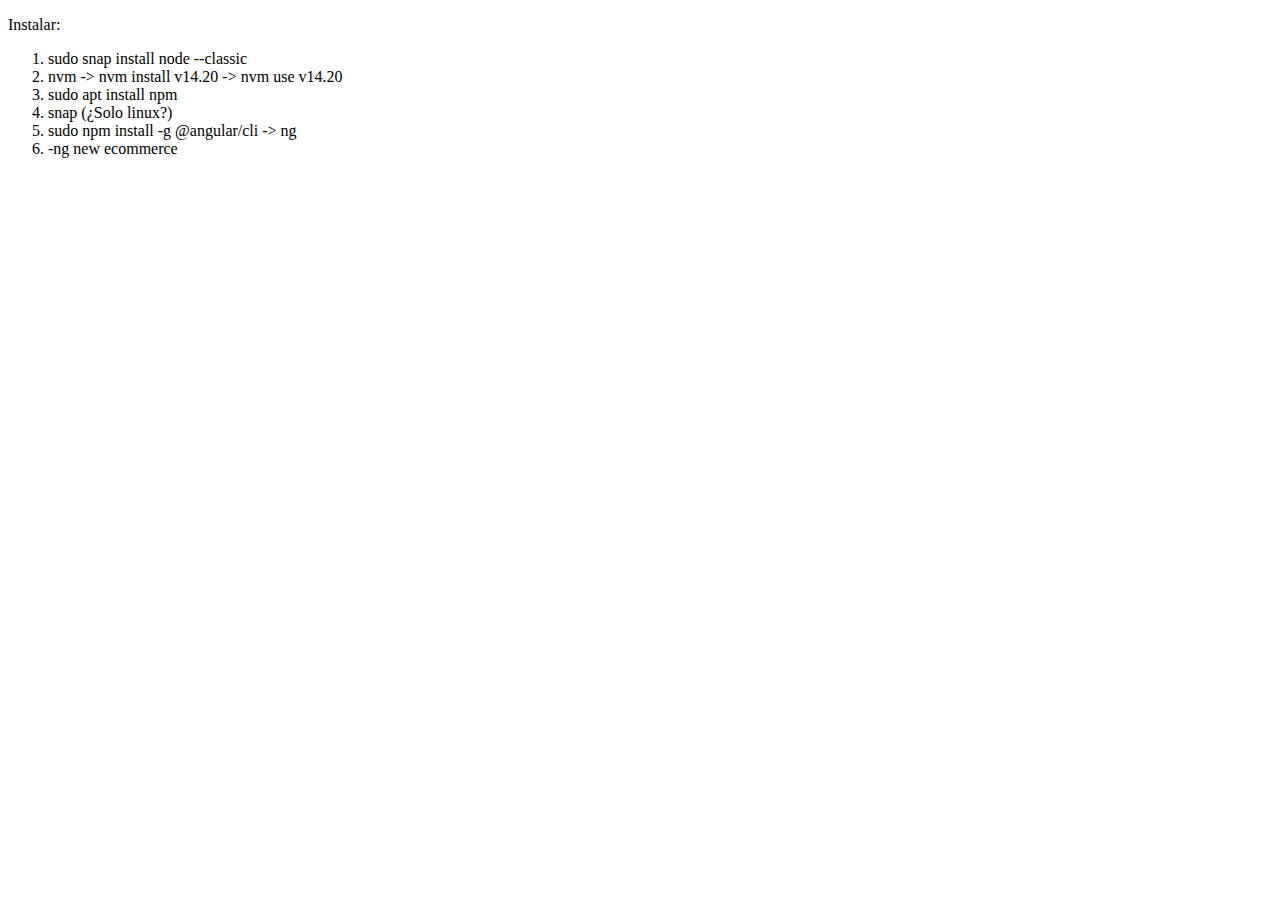
==== notas/notasEcommerce.html @ 157512af "first commit" ====
<!DOCTYPE html>
<html lang="en">
<head>
    <meta charset="UTF-8">
    <meta http-equiv="X-UA-Compatible" content="IE=edge">
    <meta name="viewport" content="width=device-width, initial-scale=1.0">
    <title>Document</title>
</head>
<body>
    <p>Instalar:</p>
    <ol>
        <li>sudo snap install node --classic </li>
        <li>nvm ->  nvm install v14.20   ->  nvm use v14.20</li>

        <li>sudo apt install npm</li>
        <li>snap (¿Solo linux?)</li>
        <li>sudo npm install -g @angular/cli    ->    ng</li>
        <li>-ng new ecommerce        </li>
    </ol>
</body>
</html>
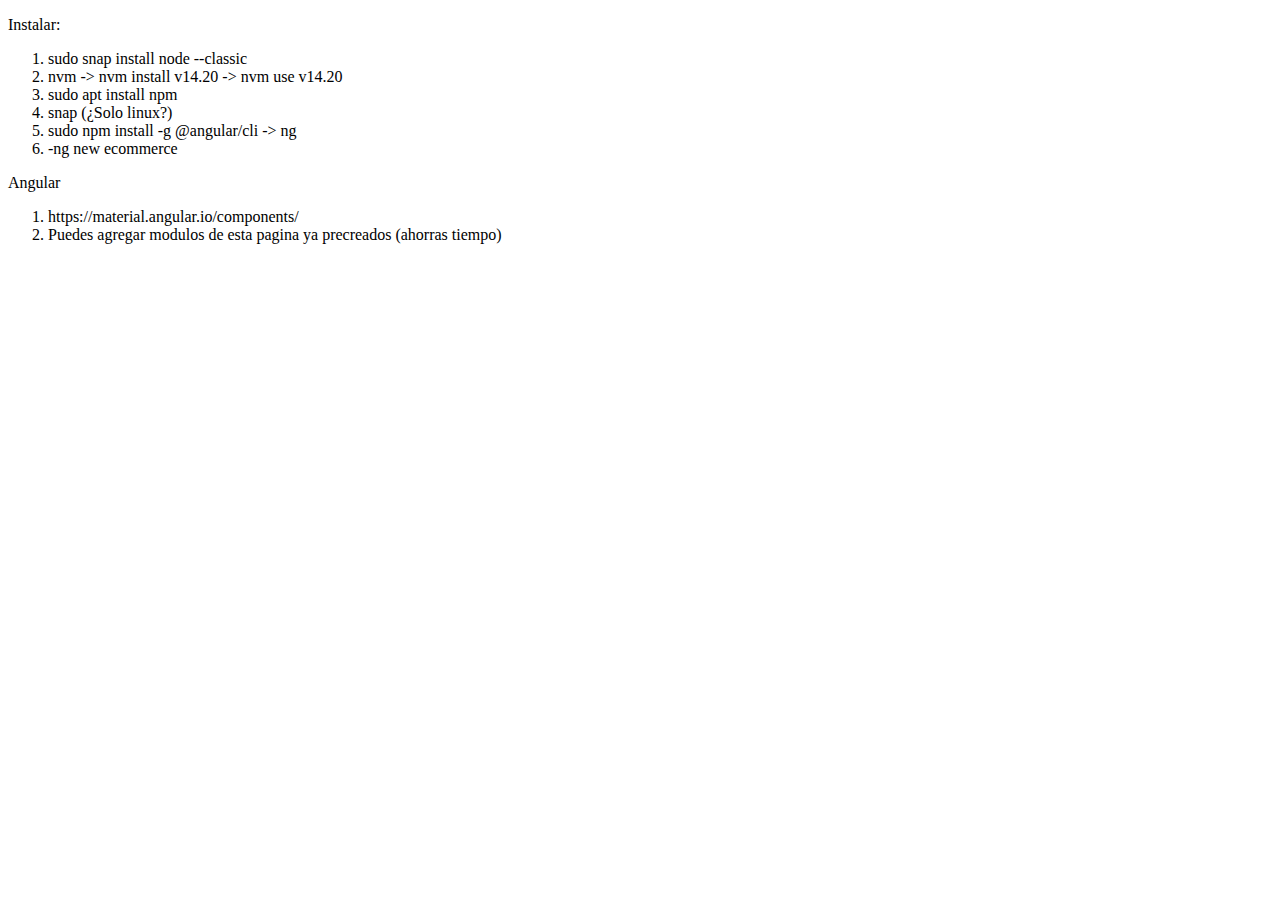
==== commit bcfea287: "backend con python y mysql" ====
--- a/notas/notasEcommerce.html
+++ b/notas/notasEcommerce.html
@@ -16,6 +16,12 @@
         <li>snap (¿Solo linux?)</li>
         <li>sudo npm install -g @angular/cli    ->    ng</li>
         <li>-ng new ecommerce        </li>
+
+    </ol>
+    <p>Angular</p>
+    <ol>
+        <li>https://material.angular.io/components/</li>
+        <li>Puedes agregar modulos de esta pagina ya precreados (ahorras tiempo)</li>
     </ol>
 </body>
 </html>